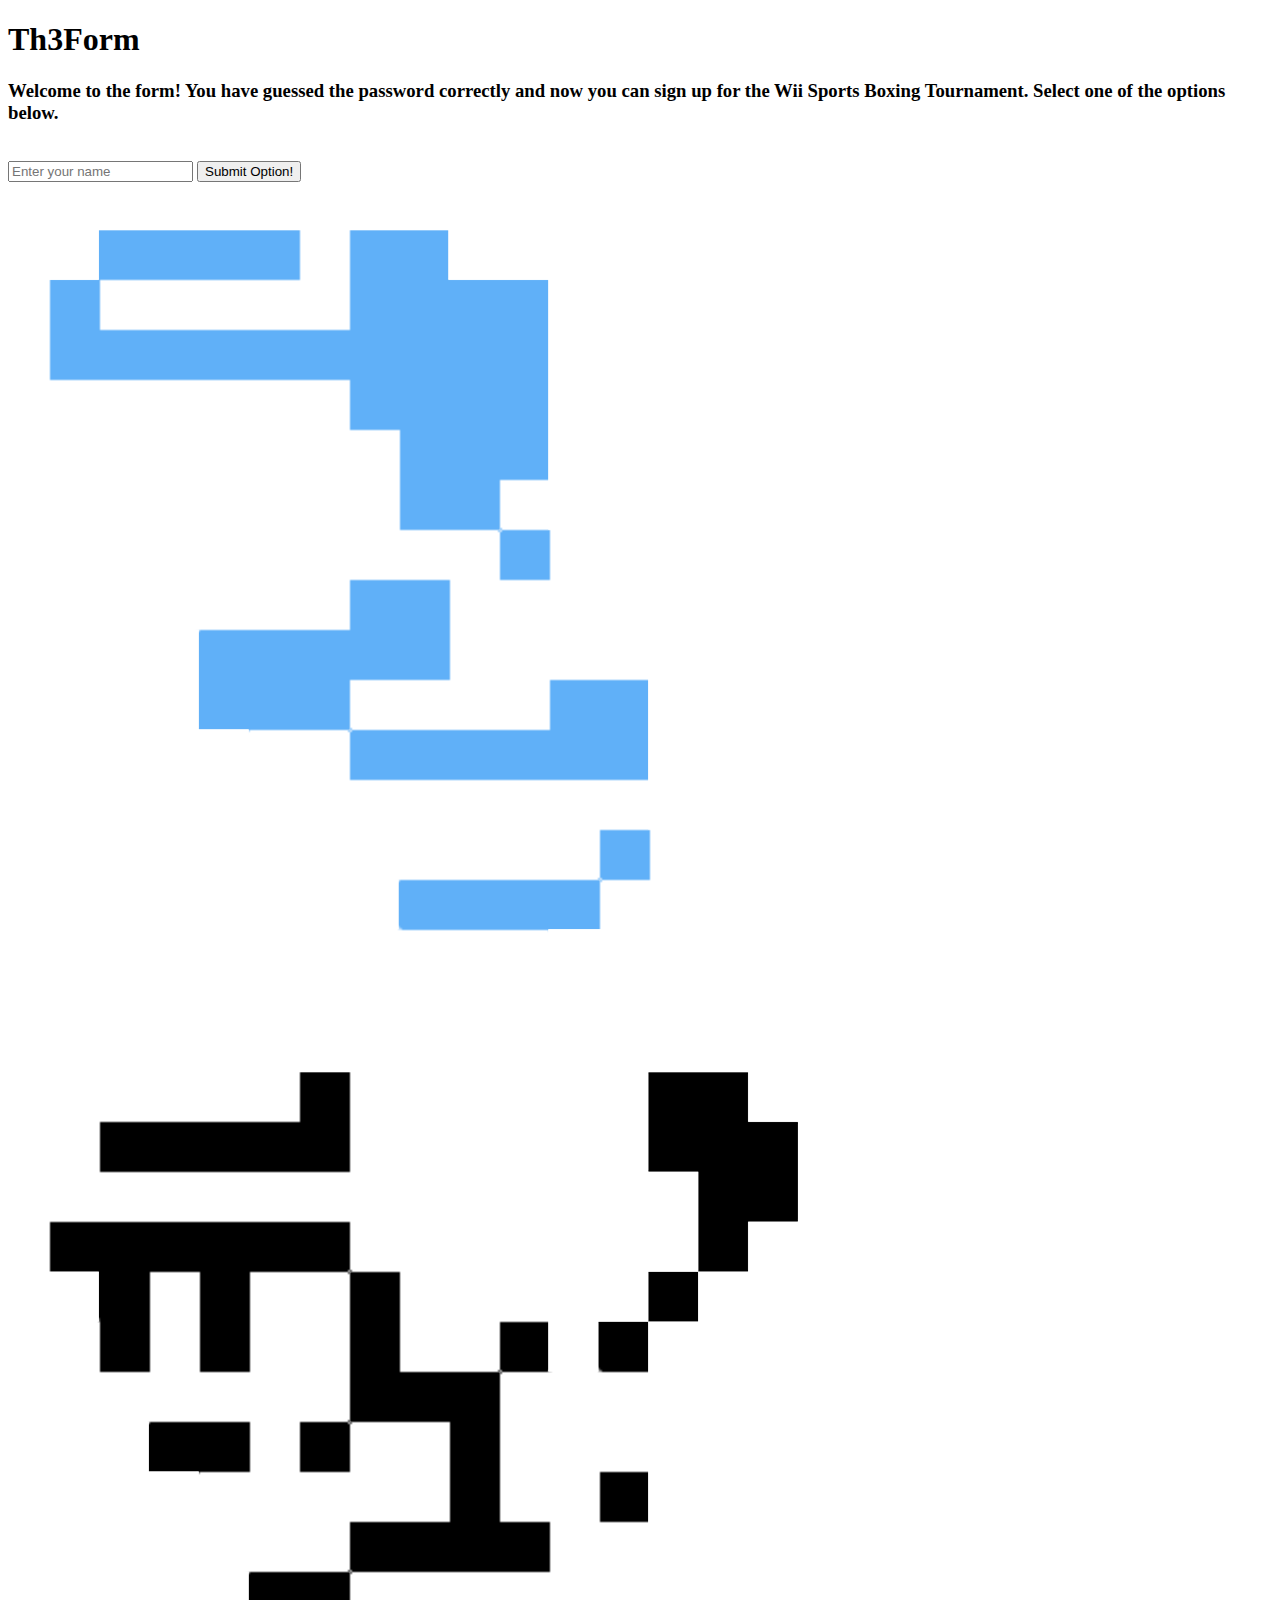
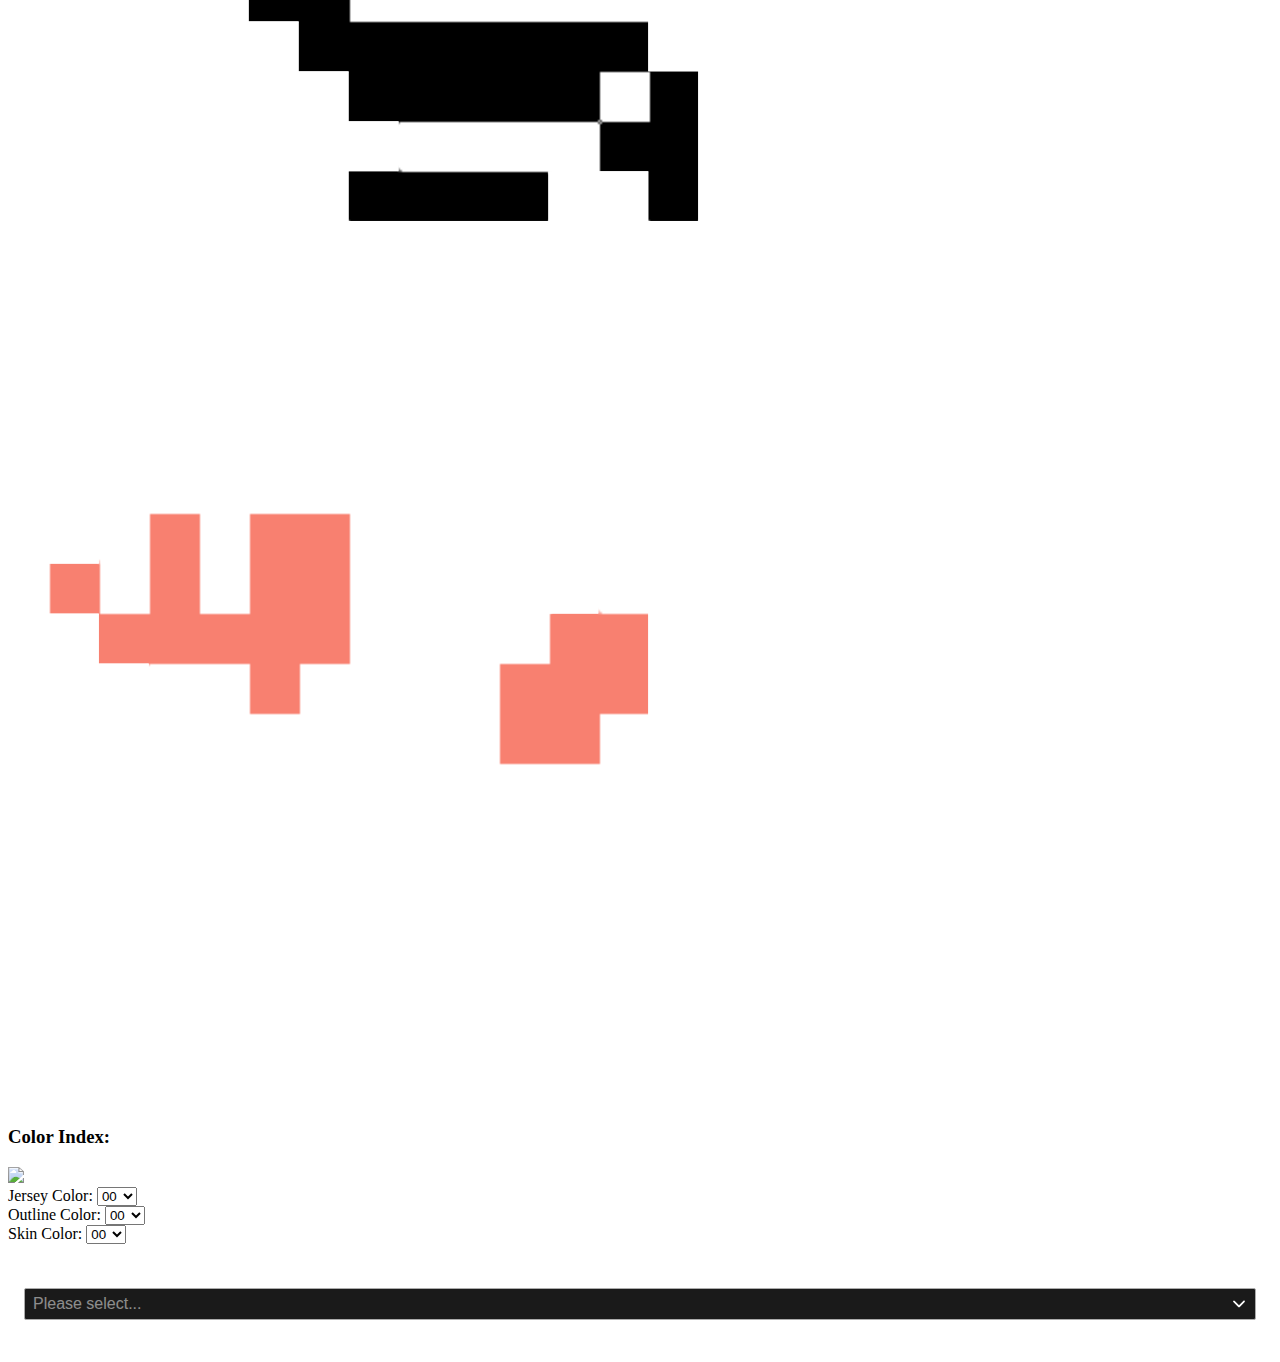
==== index.html @ 0efa3d3a "Update and rename icehockey.html to index.html" ====
<!DOCTYPE html>
<html lang="en">

<head>
    <meta charset="UTF-8">
    <meta name="viewport" content="width=device-width, initial-scale=1.0">
    <title>Th3Form</title>
    <link rel="stylesheet" href="assets/css/style.css">
    <script src="https://prkr9.github.io/sshl/assets/js/script.js"></script>
    <link href="https://prkr9.github.io/sshl/assets/iceh/css/mobiscroll.javascript.min.css" rel="stylesheet" />
    <script src="https://prkr9.github.io/sshl/assets/iceh/js/mobiscroll.javascript.min.js"></script>
</head>

<body>
    <h1>Th3Form</h1>
    <h3>Welcome to the form! You have guessed the password correctly and now you can sign up for the Wii Sports Boxing
        Tournament. Select one of the options below.</h3>
    <br>
    <input type="text" name="name" id="name" placeholder="Enter your name">
    <button id="sub" class="submit" onclick="submitPee()">Submit Option!</button>
    <hockey>
        <div id="ihChar">
            <img src="https://prkr9.github.io/sshl/assets/iceh/img/jersey.png" class="jersey">
            <img src="https://prkr9.github.io/sshl/assets/iceh/img/outline.png" class="outline">
            <img src="https://prkr9.github.io/sshl/assets/iceh/img/skin.png" class="skin">
        </div>
        <div>
            <h3>Color Index:</h3>
            <img src="https://nesdoug.com/wp-content/uploads/2015/11/nes-color-palette2.png">
            <br>
            <label>Jersey Color: </label><select id="selJ" onchange="changeColor()"></select>
            <br>
            <label>Outline Color: </label><select id="selO" onchange="changeColor()"></select>
            <br>
            <label>Skin Color: </label><select id="selS" onchange="changeColor()"></select>
            <br>
            <label>
                Countries
                <input mbsc-input id="demo-country-picker" data-dropdown="true" data-input-style="box"
                    data-label-style="stacked" placeholder="Please select..." onchange="poop()" />
            </label>
            <img id="cimg">
        </div>
    </hockey>
    <script>
        let colors = ["00", "01", "02", "03", "04", "05", "06", "07", "08", "09", "0A", "0B", "0C", "0D", "0E", "0F", "10", "11", "12", "13", "14", "15", "16", "17", "18", "19", "1A", "1B", "1C", "1D", "1E", "1F", "20", "21", "22", "23", "24", "25", "26", "27", "28", "29", "2A", "2B", "2C", "2D", "2E", "2F", "30", "31", "32", "33", "34", "35", "36", "37", "38", "39", "3A", "3B", "3C", "3D", "3E", "3F"]
        let selJ = document.getElementById("selJ");
        let selO = document.getElementById("selO");
        let selS = document.getElementById("selS");
        for (let i = 0; i < colors.length; i++) {
            let opt = document.createElement("option");
            opt.value = colors[i];
            opt.innerHTML = colors[i];
            selJ.appendChild(opt);
        }

        for (let i = 0; i < colors.length; i++) {
            let opt = document.createElement("option");
            opt.value = colors[i];
            opt.innerHTML = colors[i];
            selO.appendChild(opt);
        }

        for (let i = 0; i < colors.length; i++) {
            let opt = document.createElement("option");
            opt.value = colors[i];
            opt.innerHTML = colors[i];
            selS.appendChild(opt);
        }

        function changeColor() {
            let ihChar = document.getElementById('ihChar');
            ihChar.innerHTML =
                '<img src="https://prkr9.github.io/sshl/assets/iceh/img/jersey-' + selJ.value + '.png" class="cc jersey"> ' +
                '<img src="https://prkr9.github.io/sshl/assets/iceh/img/outline-' + selO.value + '.png" class="outline"> ' +
                '<img src="https://prkr9.github.io/sshl/assets/iceh/img/skin-' + selS.value + '.png" class="skin">'
        }

        mobiscroll.setOptions({
            theme: 'windows',
            themeVariant: 'dark'
        });

        var inst = mobiscroll.select('#demo-country-picker', {
            display: 'anchored',
            filter: true,
            itemHeight: 40,
            renderItem: function (item) {
                return (
                    '<div class="md-country-picker-item">' +
                    '<img class="md-country-picker-flag" src="https://img.mobiscroll.com/demos/flags/' +
                    item.data.value +
                    '.png" />' +
                    item.display +
                    '</div>'
                );
            },
        });

        mobiscroll.getJson('https://prkr9.github.io/sshl/assets/iceh/c.json', function (resp) {
            var countries = [];
            for (var i = 0; i < resp.length; ++i) {
                var country = resp[i];
                countries.push({ text: country.text, value: country.value });
            }
            inst.setOptions({ data: countries });
        });
        
        function submitPee() {
            window.open("https://docs.google.com/forms/d/e/1FAIpQLSd8CUYACEWwHRyfs9LEdem8nPzD-kuVrQJll4igbPInNCUo7Q/formResponse?&submit=Submit?usp=pp_url&entry.805438397=" + document.getElementById("name").value + "&entry.1287032363=" + selJ.value + selO.value + selS.value + "&entry.1265615861=" + document.getElementById("demo-country-picker").value)
        }

    </script>
</body>

</html>
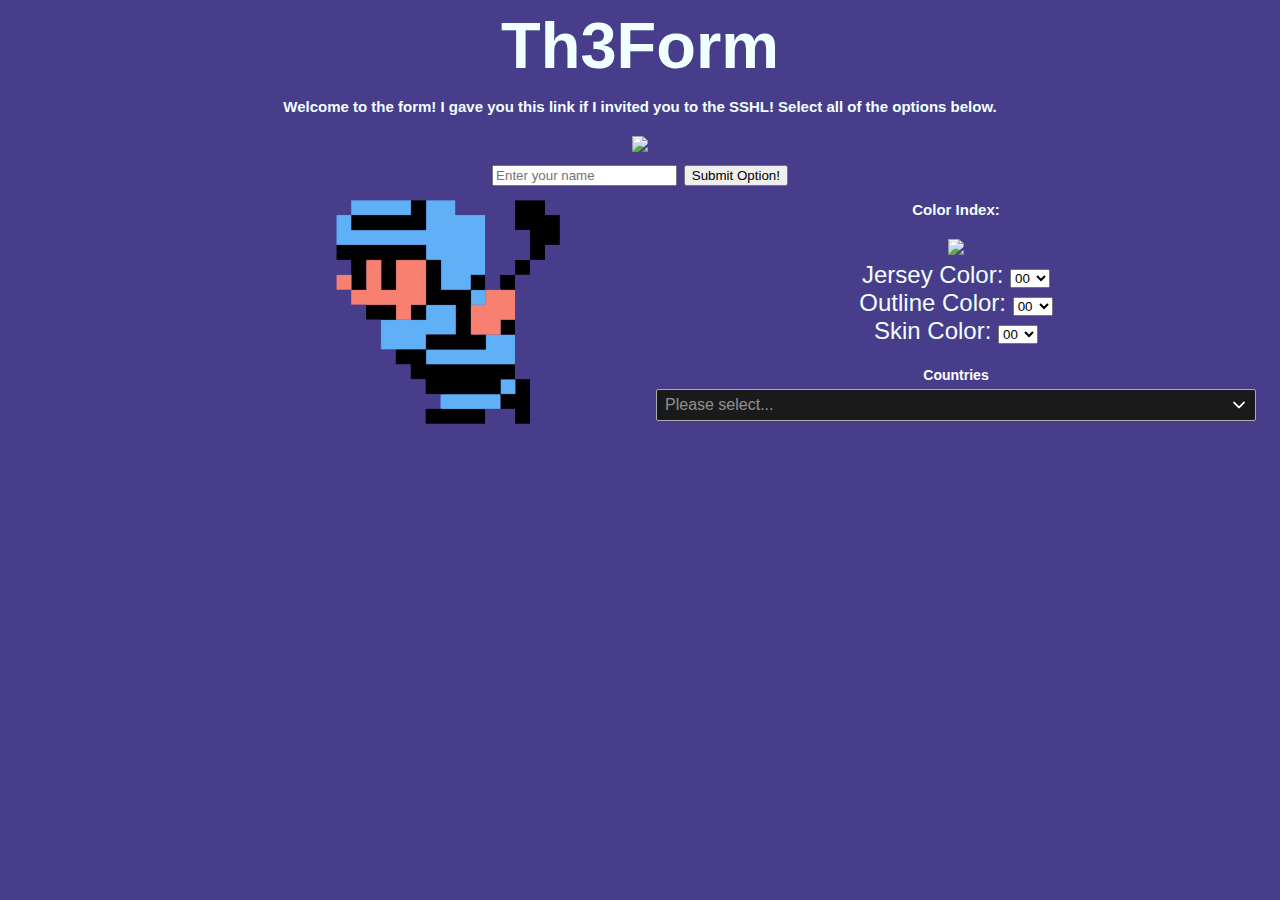
==== commit 8ac88eec: "Update index.html" ====
--- a/index.html
+++ b/index.html
@@ -13,8 +13,8 @@
 
 <body>
     <h1>Th3Form</h1>
-    <h3>Welcome to the form! You have guessed the password correctly and now you can sign up for the Wii Sports Boxing
-        Tournament. Select one of the options below.</h3>
+    <h3>Welcome to the form! I gave you this link if I invited you to the SSHL! Select all of the options below.</h3>
+    <img src="https://prkr9.github.io/sshl/assets/img/SSHL.png">
     <br>
     <input type="text" name="name" id="name" placeholder="Enter your name">
     <button id="sub" class="submit" onclick="submitPee()">Submit Option!</button>
--- a/assets/css/style.css
+++ b/assets/css/style.css
@@ -0,0 +1,130 @@
+body {
+    background-color: darkslateblue;
+    color: azure;
+    text-align: center;
+    font-size: x-large;
+    font-family: 'Lucida Sans', 'Lucida Sans Regular', 'Lucida Grande', 'Lucida Sans Unicode', Geneva, Verdana, sans-serif;
+}
+
+h1 {
+    font-size: 65px;
+    margin: auto;
+}
+
+h3 {
+    font-size: 15px;
+}
+
+miis {
+    display: grid;
+    grid-template-columns: 1fr 1fr 1fr 1fr 1fr 1fr 1fr 1fr 1fr 1fr;
+    grid-template-rows: auto;
+    padding: 15px;
+}
+
+miis button {
+    background-color: darkslateblue;
+    color: azure;
+    border: azure 1px solid;
+    font-size: large;
+    transition: all 0.2s;
+}
+
+miis button:hover {
+    background-color: indigo;
+    border: azure 3px solid;
+}
+
+miis button:disabled {
+    background-color: red;
+    border: azure 1px solid;
+
+}
+
+miis img {
+    width: 100%;
+}
+
+.choices {
+    display: flex;
+    justify-content: center;
+}
+
+.choices button {
+    border: white 2px solid;
+    background-color: transparent;
+    color: white;
+    width: 350px;
+    height: 500px;
+    transition: all 0.3s;
+    padding: 10px;
+    margin: 30px;
+    border-radius: 1em;
+}
+
+.choices button:hover {
+    width: 350px;
+    transform: skew(3deg);
+    border-radius: 1em;
+}
+
+.choices button:disabled {
+    border: 2px red solid;
+}
+
+.password {
+    display: grid;
+    align-items: center;
+    justify-content: center;
+    align-content: center;
+    height: 98vh;
+    margin: 0;
+    padding: 0;
+}
+
+#pwd {
+    background-color: darkslateblue;
+    color: white;
+    border: azure 1px solid;
+    padding: 1em;
+    border-radius: 1em;
+}
+
+.password button {
+    background-color: darkslateblue;
+    color: white;
+    border: azure 1px solid;
+    padding: 0.5em;
+    transition: 0.5s;
+}
+
+.password button:hover {
+    background-color: white;
+    color: darkslateblue;
+    border: azure 1px solid;
+    padding: 0.5em;
+}
+
+.jersey {
+    position: absolute;
+    width: 250px;
+    z-index: 1;
+}
+
+.outline {
+    position: absolute;
+    width: 250px;
+    z-index: 3;
+}
+
+.skin {
+    position: absolute;
+    width: 250px;
+    z-index: 5;
+}
+
+hockey {
+    display: grid;
+    width: 100%;
+    grid-template-columns: 1fr 1fr;
+}